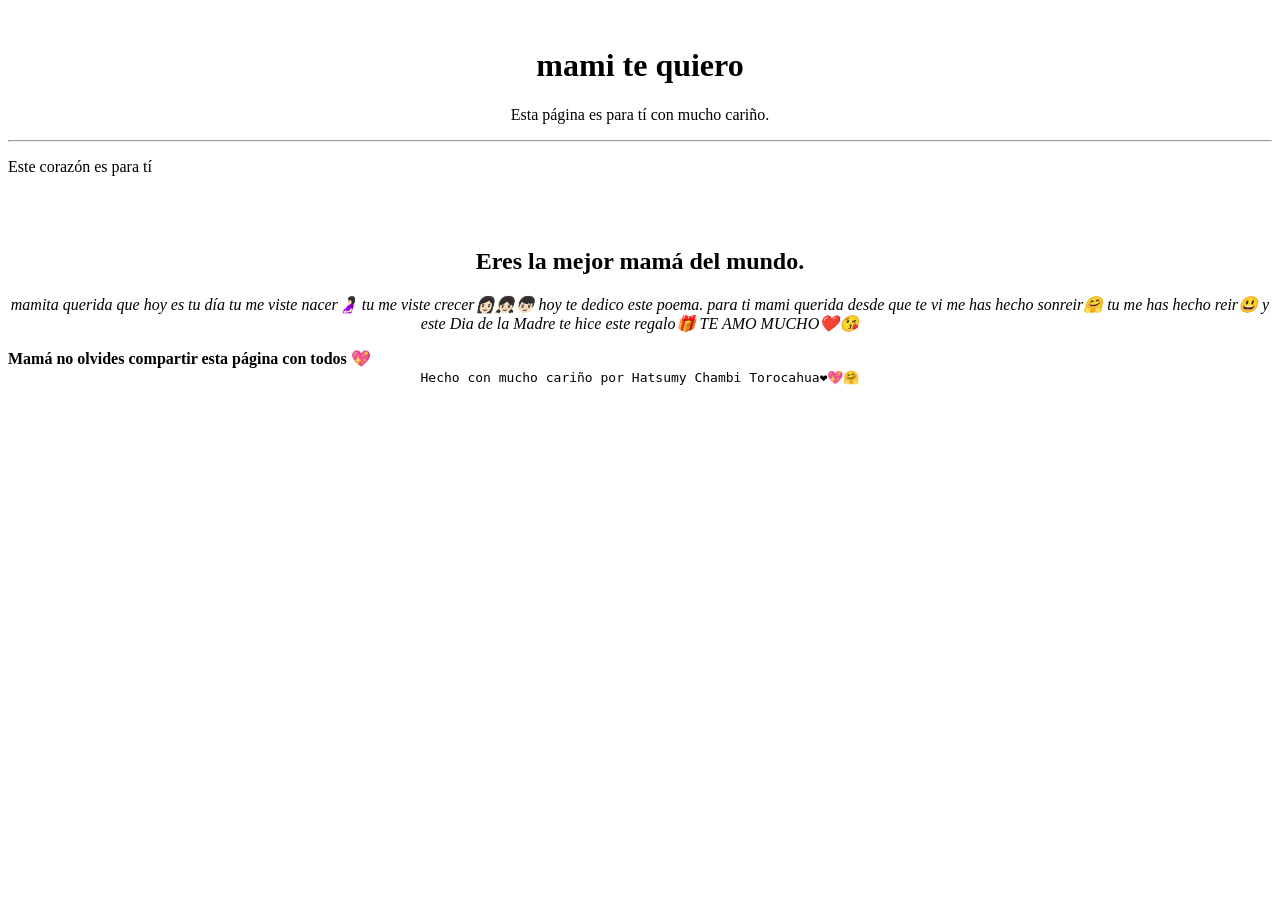
==== docs/index.html @ 9722aa11 "." ====
<!DOCTYPE html>
<html lang="en">
<head>
  <meta charset="UTF-8">
  <meta name="viewport" content="width=device-width, initial-scale=1.0">
  <title>💕norma 💕</title>
</head>
<body>
  <header>
    <div style="width: 100%; text-align: center;">
      <img width="200px" src="https://tse2.mm.bing.net/th/id/OIP.tnbT38kGY3yY0z0gsshfdAAAAA?rs=1&pid=ImgDetMain&o=7&rm=3" alt="">
    </div>
    <h1 style="text-align: center;">
      mami te quiero
    </h1>
    <p style="text-align: center;">
      Esta página es para tí con mucho cariño.
    </p>
    <hr>
  </header>
  <main>
    <p>

      Este corazón es para tí
      
    </p>
    <br>
    <div style="width: 100%; text-align: center;">
      <img style="width: 100%; max-width: 400px;" src="https://tse1.mm.bing.net/th/id/OIP.IkLHC3bJBGNPCFRtoQX-lgHaGB?rs=1&pid=ImgDetMain&o=7&rm=3" alt="">
    </div>
    <h2 style="text-align: center;">

      Eres la mejor mamá del mundo.

      </h2>
    <p style="text-align: center;">
      <em>
        
         mamita querida que hoy es tu día tu me viste nacer🤰🏻 tu me viste crecer👩🏻‍👧🏻‍👦🏻 hoy te dedico este poema. para ti mami querida desde que te vi me has hecho sonreir🤗 tu me has hecho reir😃 y este Dia de la Madre te hice este regalo🎁 TE AMO MUCHO❤️😘<div class=""></div>

      </em>
    </p>
    <strong>
      Mamá no olvides compartir esta página con todos 💖
    </strong>
  </main>
  <footer  style="text-align: center;">
    <code>

      Hecho con mucho cariño por Hatsumy Chambi Torocahua❤️💖🤗
    

    </code>
  </footer>
</body>
</html>
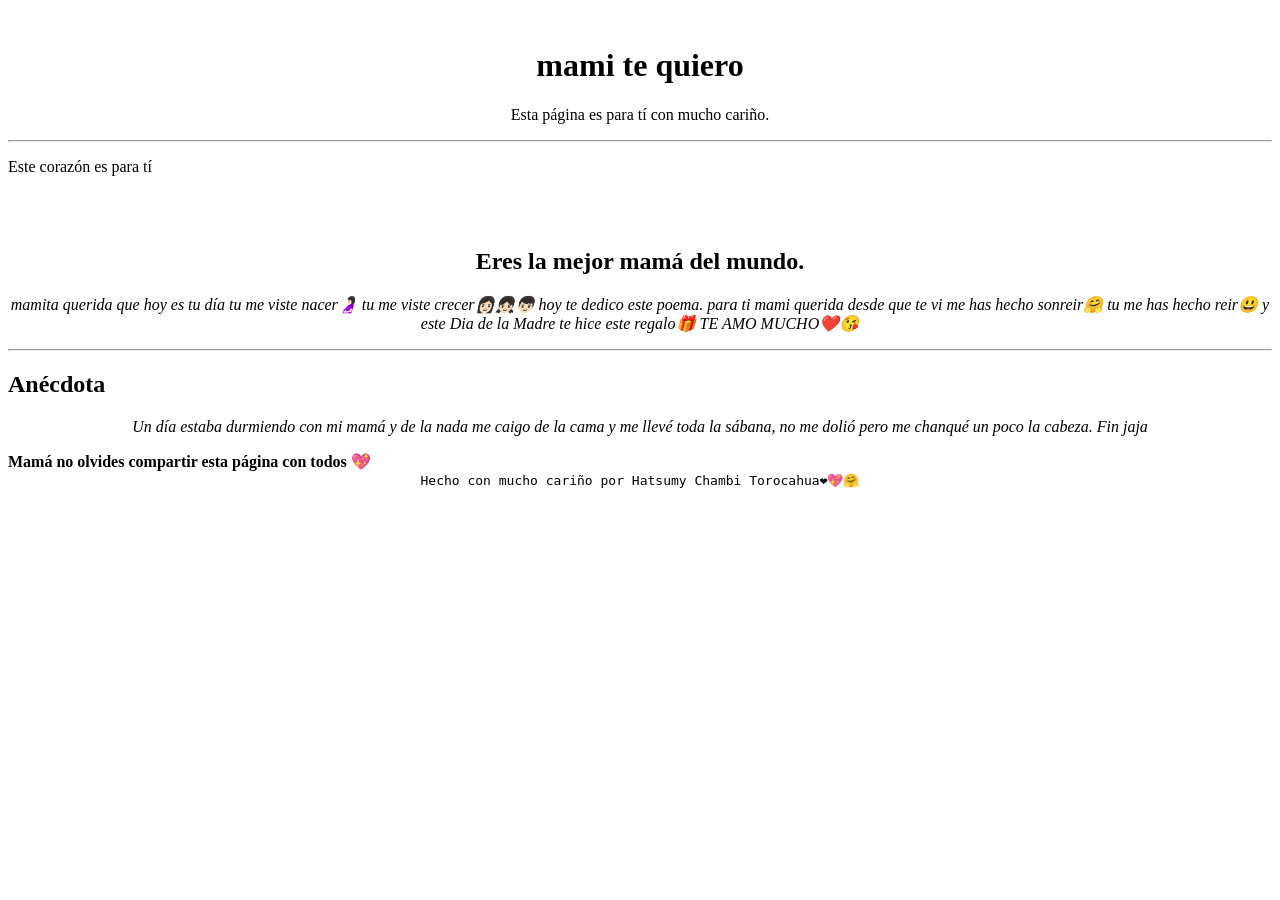
==== commit 390e2ef3: "." ====
--- a/docs/index.html
+++ b/docs/index.html
@@ -40,6 +40,18 @@
 
       </em>
     </p>
+    <hr>
+    <h2>
+      Anécdota
+    </h2>
+
+    <p style="text-align: center;">
+
+      <em>
+        Un día estaba durmiendo con mi mamá y de la nada me caigo de la cama y me llevé toda la sábana, no me dolió pero me chanqué un poco la cabeza. Fin jaja
+      </em>
+
+    </p>
     <strong>
       Mamá no olvides compartir esta página con todos 💖
     </strong>
